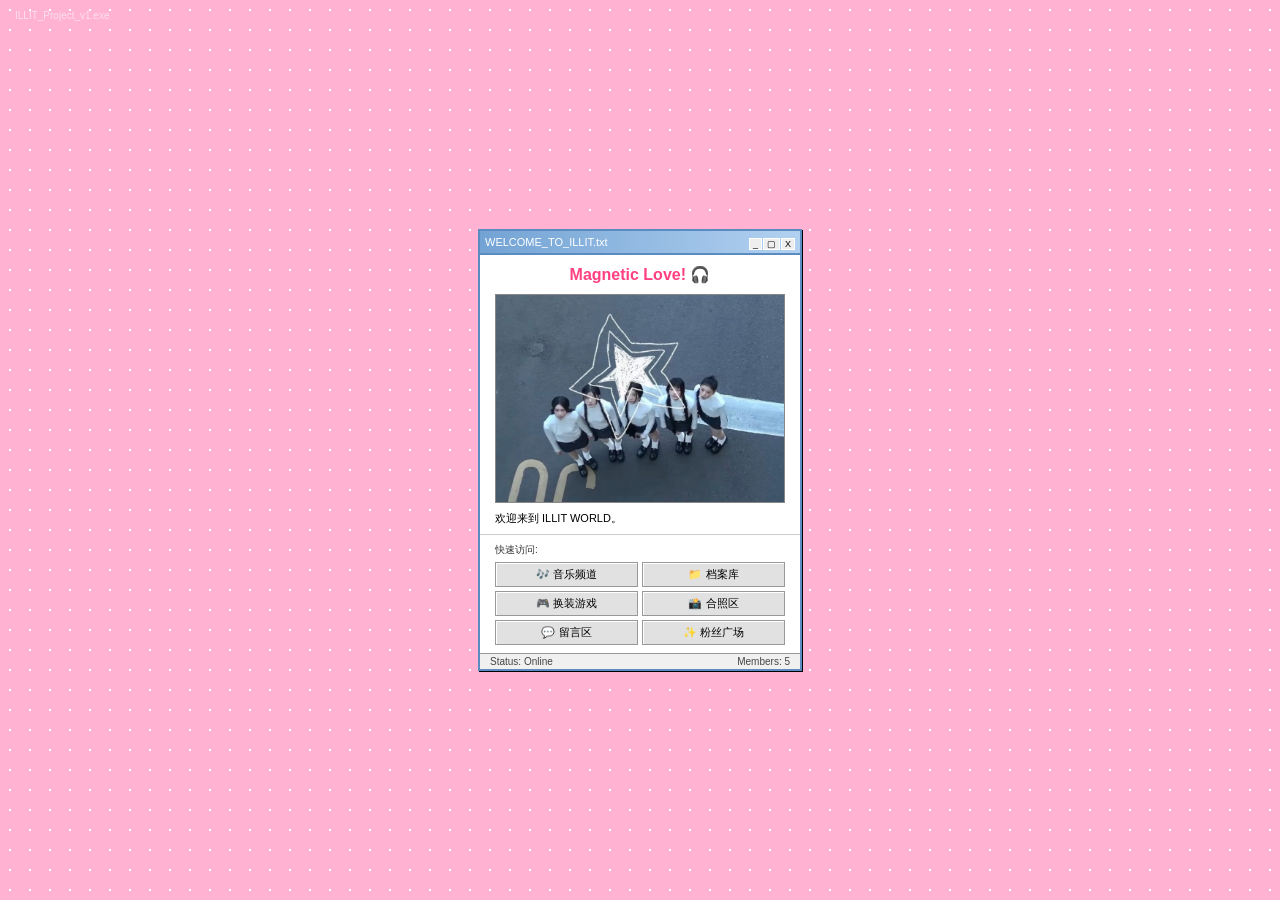
==== index.html @ ed598122 "Update index.html" ====
<!DOCTYPE html>
<html lang="zh">
<head>
    <meta charset="UTF-8">
    <meta name="viewport" content="width=device-width, initial-scale=1.0">
    <title>ILLIT WORLD 🎀</title>
    <style>
        /* 背景：粉色波点 */
        body {
            margin: 0; padding: 0;
            background-color: #ffb2d1;
            background-image: radial-gradient(#ffffff 1.5px, transparent 1.5px);
            background-size: 20px 20px;
            font-family: sans-serif;
            display: flex; justify-content: center; align-items: center;
            height: 100vh;
        }

        /* 左上角微小文字 */
        .ver-tag {
            position: fixed; top: 10px; left: 15px;
            color: rgba(255,255,255,0.6); font-size: 10px;
        }

        /* 核心窗口样式：参考第二张图 */
        .window {
            background: #ffffff; 
            border: 2px solid #5a8bc1; 
            width: 320px; /* 紧凑型尺寸 */
            box-shadow: 1px 1px 0px #000;
        }

        /* 蓝白渐变标题栏 */
        .win-header {
            background: linear-gradient(to right, #73a3d4, #b2d1f0);
            height: 22px; display: flex; justify-content: space-between;
            align-items: center; padding: 0 5px;
            border-bottom: 2px solid #5a8bc1;
        }
        .win-title { color: white; font-size: 11px; }
        .win-controls span {
            border: 1px solid #fff; background: #eee;
            font-size: 9px; padding: 0 3px; margin-left: 1px;
        }

        /* 主体内容区 */
        .win-content { text-align: center; }
        .pink-title { color: #ff4081; font-weight: bold; margin: 10px 0; font-size: 16px; }
        
        /* 中间五人合照图 */
        .photo-frame { width: 90%; border: 1px solid #888; margin: 0 auto; display: block; }

        .welcome-msg { text-align: left; font-size: 11px; padding: 8px 15px; border-bottom: 1px solid #ccc; }

        /* 快速访问区域 */
        .quick-access { padding: 8px 15px; text-align: left; }
        .access-label { font-size: 10px; margin-bottom: 5px; color: #333; }

        /* 按钮网格：严格复刻按钮样式 */
        .nav-grid { display: grid; grid-template-columns: repeat(2, 1fr); gap: 4px; }
        .btn-retro {
            background: #e1e1e1; border: 1px solid #999;
            padding: 4px 2px; font-size: 11px; cursor: pointer;
            display: flex; align-items: center; justify-content: center; gap: 4px;
            box-shadow: inset 1px 1px 0 #fff;
        }
        .btn-retro:active { box-shadow: inset 1px 1px 2px #888; background: #d1d1d1; }

        /* 底部状态栏 */
        .status-bar {
            background: #f0f0f0; border-top: 1px solid #999;
            display: flex; justify-content: space-between;
            padding: 2px 10px; font-size: 10px; color: #444;
        }
    </style>
</head>
<body>

    <div class="ver-tag">ILLIT_Project_v1.exe</div>

    <div class="window">
        <div class="win-header">
            <div class="win-title">WELCOME_TO_ILLIT.txt</div>
            <div class="win-controls"><span>_</span><span>▢</span><span>X</span></div>
        </div>

        <div class="win-content">
            <div class="pink-title">Magnetic Love! 🎧</div>
            
            <!-- 这里替换为你自己的合照图片路径 -->
            <img src="IMG_4415.jpeg" class="photo-frame" alt="ILLIT">

            <div class="welcome-msg">欢迎来到 ILLIT WORLD。</div>

            <div class="quick-access">
                <div class="access-label">快速访问:</div>
                <div class="nav-grid">
                    <div class="btn-retro" onclick="location.href='music.html'">🎶 音乐频道</div>
                    <div class="btn-retro" onclick="location.href='menu.html'">📁 档案库</div>
                    <div class="btn-retro" onclick="location.href='game.html'">🎮 换装游戏</div>
                    <div class="btn-retro" onclick="location.href='photos.html'">📸 合照区</div>
                    <div class="btn-retro" onclick="location.href='messages.html'">💬 留言区</div>
                    <div class="btn-retro" onclick="location.href='square.html'">✨ 粉丝广场</div>
                </div>
            </div>
        </div>

        <div class="status-bar">
            <span>Status: Online</span>
            <span>Members: 5</span>
        </div>
    </div>

</body>
</html>
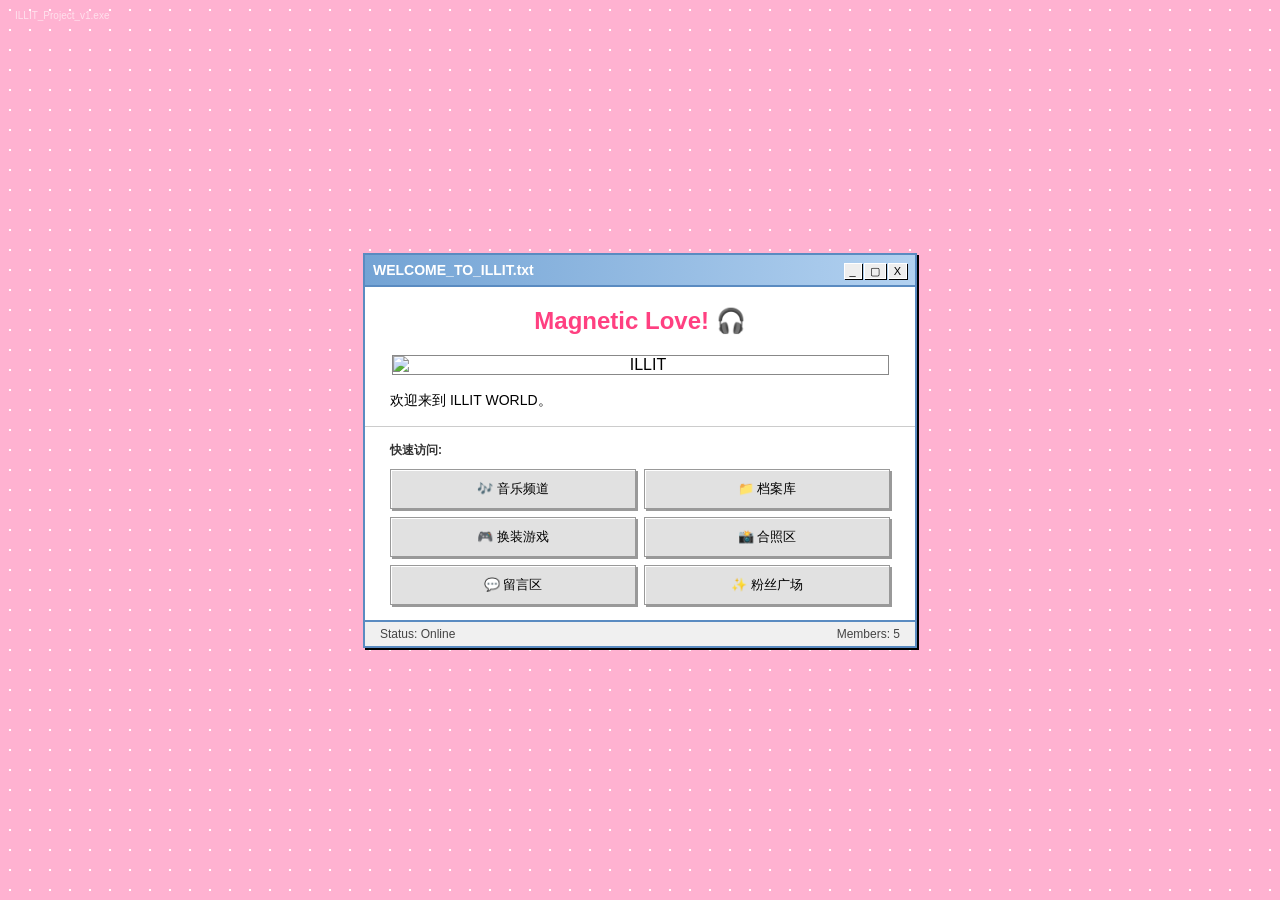
==== commit 0f95dec2: "Update index.html" ====
--- a/index.html
+++ b/index.html
@@ -5,7 +5,7 @@
     <meta name="viewport" content="width=device-width, initial-scale=1.0">
     <title>ILLIT WORLD 🎀</title>
     <style>
-        /* 背景：粉色波点 */
+        /* 保持粉色波点背景 */
         body {
             margin: 0; padding: 0;
             background-color: #ffb2d1;
@@ -13,64 +13,80 @@
             background-size: 20px 20px;
             font-family: sans-serif;
             display: flex; justify-content: center; align-items: center;
-            height: 100vh;
+            min-height: 100vh;
         }
 
-        /* 左上角微小文字 */
         .ver-tag {
             position: fixed; top: 10px; left: 15px;
             color: rgba(255,255,255,0.6); font-size: 10px;
         }
 
-        /* 核心窗口样式：参考第二张图 */
+        /* 响应式窗口：核心修改点 */
         .window {
             background: #ffffff; 
             border: 2px solid #5a8bc1; 
-            width: 320px; /* 紧凑型尺寸 */
-            box-shadow: 1px 1px 0px #000;
+            /* 在手机上占 90% 宽度，在电脑上最大 600px（你可以根据喜好调整这个最大值） */
+            width: 90%; 
+            max-width: 550px; 
+            box-shadow: 2px 2px 0px #000;
+            display: flex;
+            flex-direction: column;
         }
 
         /* 蓝白渐变标题栏 */
         .win-header {
             background: linear-gradient(to right, #73a3d4, #b2d1f0);
-            height: 22px; display: flex; justify-content: space-between;
-            align-items: center; padding: 0 5px;
+            height: 30px; /* 稍微加高了一点点，方便大屏操作 */
+            display: flex; justify-content: space-between;
+            align-items: center; padding: 0 8px;
             border-bottom: 2px solid #5a8bc1;
         }
-        .win-title { color: white; font-size: 11px; }
+        .win-title { color: white; font-size: 14px; font-weight: bold; }
         .win-controls span {
             border: 1px solid #fff; background: #eee;
-            font-size: 9px; padding: 0 3px; margin-left: 1px;
+            font-size: 11px; padding: 1px 5px; margin-left: 2px; box-shadow: 1px 1px 0px #000;
         }
 
-        /* 主体内容区 */
+        /* 内容区 */
         .win-content { text-align: center; }
-        .pink-title { color: #ff4081; font-weight: bold; margin: 10px 0; font-size: 16px; }
+        .pink-title { color: #ff4081; font-weight: bold; margin: 20px 0; font-size: 24px; }
         
-        /* 中间五人合照图 */
-        .photo-frame { width: 90%; border: 1px solid #888; margin: 0 auto; display: block; }
+        /* 图片随容器变大 */
+        .photo-frame { 
+            width: 90%; 
+            height: auto;
+            border: 1px solid #888; 
+            margin: 0 auto; 
+            display: block; 
+        }
 
-        .welcome-msg { text-align: left; font-size: 11px; padding: 8px 15px; border-bottom: 1px solid #ccc; }
+        .welcome-msg { text-align: left; font-size: 14px; padding: 15px 25px; border-bottom: 1px solid #ccc; line-height: 1.5; }
 
-        /* 快速访问区域 */
-        .quick-access { padding: 8px 15px; text-align: left; }
-        .access-label { font-size: 10px; margin-bottom: 5px; color: #333; }
+        /* 快速访问：响应式布局 */
+        .quick-access { padding: 15px 25px; text-align: left; }
+        .access-label { font-size: 12px; margin-bottom: 10px; color: #333; font-weight: bold; }
 
-        /* 按钮网格：严格复刻按钮样式 */
-        .nav-grid { display: grid; grid-template-columns: repeat(2, 1fr); gap: 4px; }
+        .nav-grid { 
+            display: grid; 
+            grid-template-columns: repeat(2, 1fr); 
+            gap: 8px; 
+        }
+        
         .btn-retro {
             background: #e1e1e1; border: 1px solid #999;
-            padding: 4px 2px; font-size: 11px; cursor: pointer;
-            display: flex; align-items: center; justify-content: center; gap: 4px;
-            box-shadow: inset 1px 1px 0 #fff;
+            padding: 10px 5px; font-size: 13px; cursor: pointer;
+            display: flex; align-items: center; justify-content: center; gap: 6px;
+            box-shadow: 2px 2px 0px #999, inset 1px 1px 0 #fff;
+            transition: 0.2s;
         }
-        .btn-retro:active { box-shadow: inset 1px 1px 2px #888; background: #d1d1d1; }
+        .btn-retro:hover { background: #eee; transform: translate(-1px, -1px); box-shadow: 3px 3px 0px #888; }
+        .btn-retro:active { transform: translate(1px, 1px); box-shadow: 1px 1px 0px #999; }
 
         /* 底部状态栏 */
         .status-bar {
-            background: #f0f0f0; border-top: 1px solid #999;
+            background: #f0f0f0; border-top: 2px solid #5a8bc1;
             display: flex; justify-content: space-between;
-            padding: 2px 10px; font-size: 10px; color: #444;
+            padding: 5px 15px; font-size: 12px; color: #444;
         }
     </style>
 </head>
@@ -79,6 +95,7 @@
     <div class="ver-tag">ILLIT_Project_v1.exe</div>
 
     <div class="window">
+        <!-- 标题栏 -->
         <div class="win-header">
             <div class="win-title">WELCOME_TO_ILLIT.txt</div>
             <div class="win-controls"><span>_</span><span>▢</span><span>X</span></div>
@@ -87,8 +104,8 @@
         <div class="win-content">
             <div class="pink-title">Magnetic Love! 🎧</div>
             
-            <!-- 这里替换为你自己的合照图片路径 -->
-            <img src="IMG_4415.jpeg" class="photo-frame" alt="ILLIT">
+            <!-- 这里确保引用你想要的那张五人图 -->
+            <img src="image_48.png" class="photo-frame" alt="ILLIT">
 
             <div class="welcome-msg">欢迎来到 ILLIT WORLD。</div>
 
@@ -99,12 +116,13 @@
                     <div class="btn-retro" onclick="location.href='menu.html'">📁 档案库</div>
                     <div class="btn-retro" onclick="location.href='game.html'">🎮 换装游戏</div>
                     <div class="btn-retro" onclick="location.href='photos.html'">📸 合照区</div>
-                    <div class="btn-retro" onclick="location.href='messages.html'">💬 留言区</div>
+                    <div class="btn-retro" onclick="location.href='guestbook.html'">💬 留言区</div>
                     <div class="btn-retro" onclick="location.href='square.html'">✨ 粉丝广场</div>
                 </div>
             </div>
         </div>
 
+        <!-- 状态栏 -->
         <div class="status-bar">
             <span>Status: Online</span>
             <span>Members: 5</span>
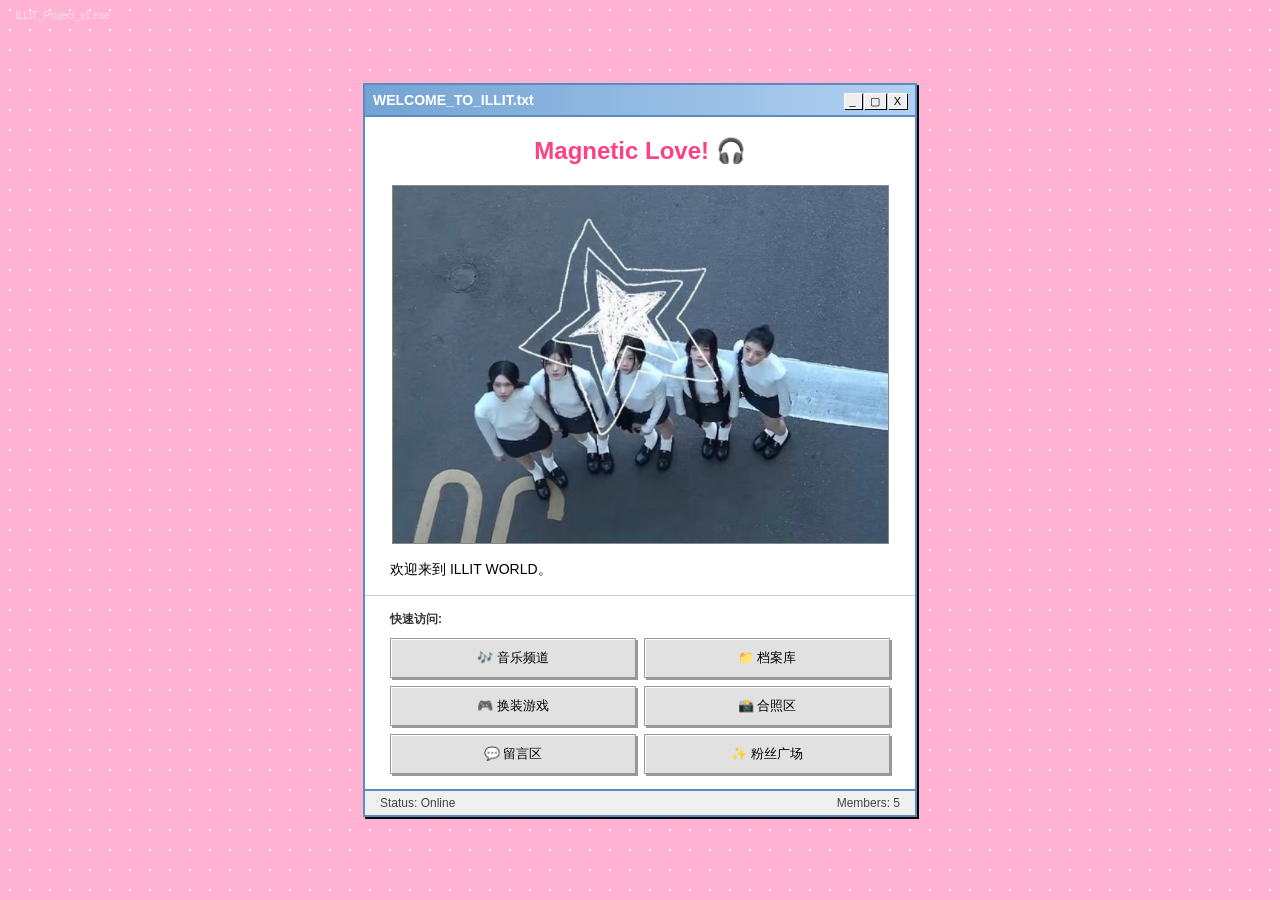
==== commit f34ad461: "Update index.html" ====
--- a/index.html
+++ b/index.html
@@ -105,7 +105,7 @@
             <div class="pink-title">Magnetic Love! 🎧</div>
             
             <!-- 这里确保引用你想要的那张五人图 -->
-            <img src="image_48.png" class="photo-frame" alt="ILLIT">
+            <img src="IMG_4415.jpeg" class="photo-frame" alt="ILLIT">
 
             <div class="welcome-msg">欢迎来到 ILLIT WORLD。</div>
 
@@ -116,7 +116,7 @@
                     <div class="btn-retro" onclick="location.href='menu.html'">📁 档案库</div>
                     <div class="btn-retro" onclick="location.href='game.html'">🎮 换装游戏</div>
                     <div class="btn-retro" onclick="location.href='photos.html'">📸 合照区</div>
-                    <div class="btn-retro" onclick="location.href='guestbook.html'">💬 留言区</div>
+                    <div class="btn-retro" onclick="location.href='messages.html'">💬 留言区</div>
                     <div class="btn-retro" onclick="location.href='square.html'">✨ 粉丝广场</div>
                 </div>
             </div>
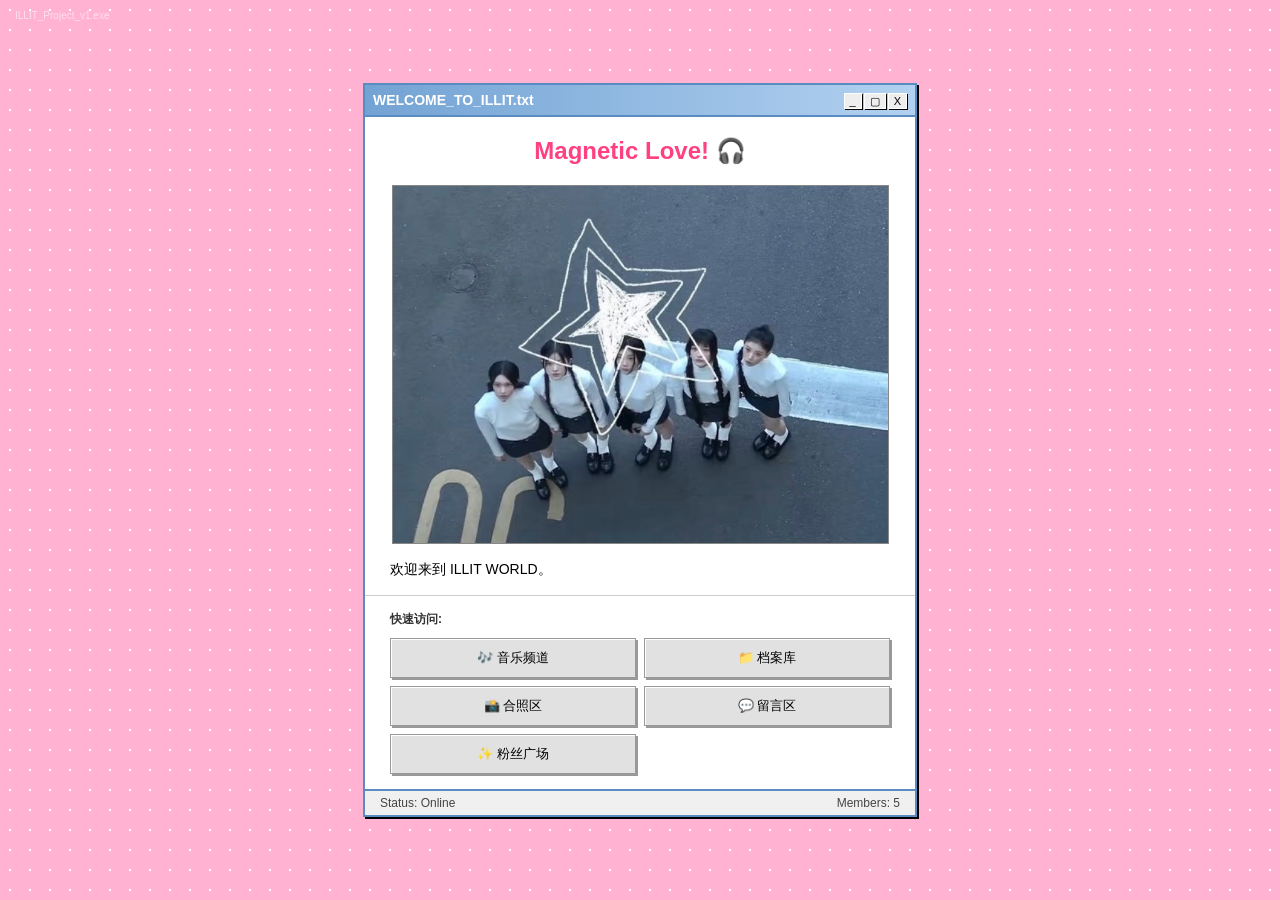
==== commit 13b12a7d: "Update index.html" ====
--- a/index.html
+++ b/index.html
@@ -5,6 +5,16 @@
     <meta name="viewport" content="width=device-width, initial-scale=1.0">
     <title>ILLIT WORLD 🎀</title>
     <style>
+        /* 全局鼠标样式修改 */
+html, body, a, button, input {
+    cursor: url('data:image/svg+xml;utf8,<svg xmlns="http://www.w3.org/2000/svg" width="20" height="20" viewBox="0 0 20 20"><path d="M0,0 L0,15 L4,11 L7,17 L9,16 L6,10 L11,10 Z" fill="%2378FFB1" stroke="black" stroke-width="1" style="shape-rendering:crispEdges;"/></svg>'), auto !important;
+}
+
+/* 当鼠标移到按钮或链接上时，可以换成稍微深一点的青色，增加互动感 */
+a:hover, button:hover {
+    cursor: url('data:image/svg+xml;utf8,<svg xmlns="http://www.w3.org/2000/svg" width="20" height="20" viewBox="0 0 20 20"><path d="M0,0 L0,15 L4,11 L7,17 L9,16 L6,10 L11,10 Z" fill="%2356D98E" stroke="black" stroke-width="1" style="shape-rendering:crispEdges;"/></svg>'), pointer !important;
+}
+
         /* 保持粉色波点背景 */
         body {
             margin: 0; padding: 0;
@@ -114,7 +124,6 @@
                 <div class="nav-grid">
                     <div class="btn-retro" onclick="location.href='music.html'">🎶 音乐频道</div>
                     <div class="btn-retro" onclick="location.href='menu.html'">📁 档案库</div>
-                    <div class="btn-retro" onclick="location.href='game.html'">🎮 换装游戏</div>
                     <div class="btn-retro" onclick="location.href='photos.html'">📸 合照区</div>
                     <div class="btn-retro" onclick="location.href='messages.html'">💬 留言区</div>
                     <div class="btn-retro" onclick="location.href='square.html'">✨ 粉丝广场</div>
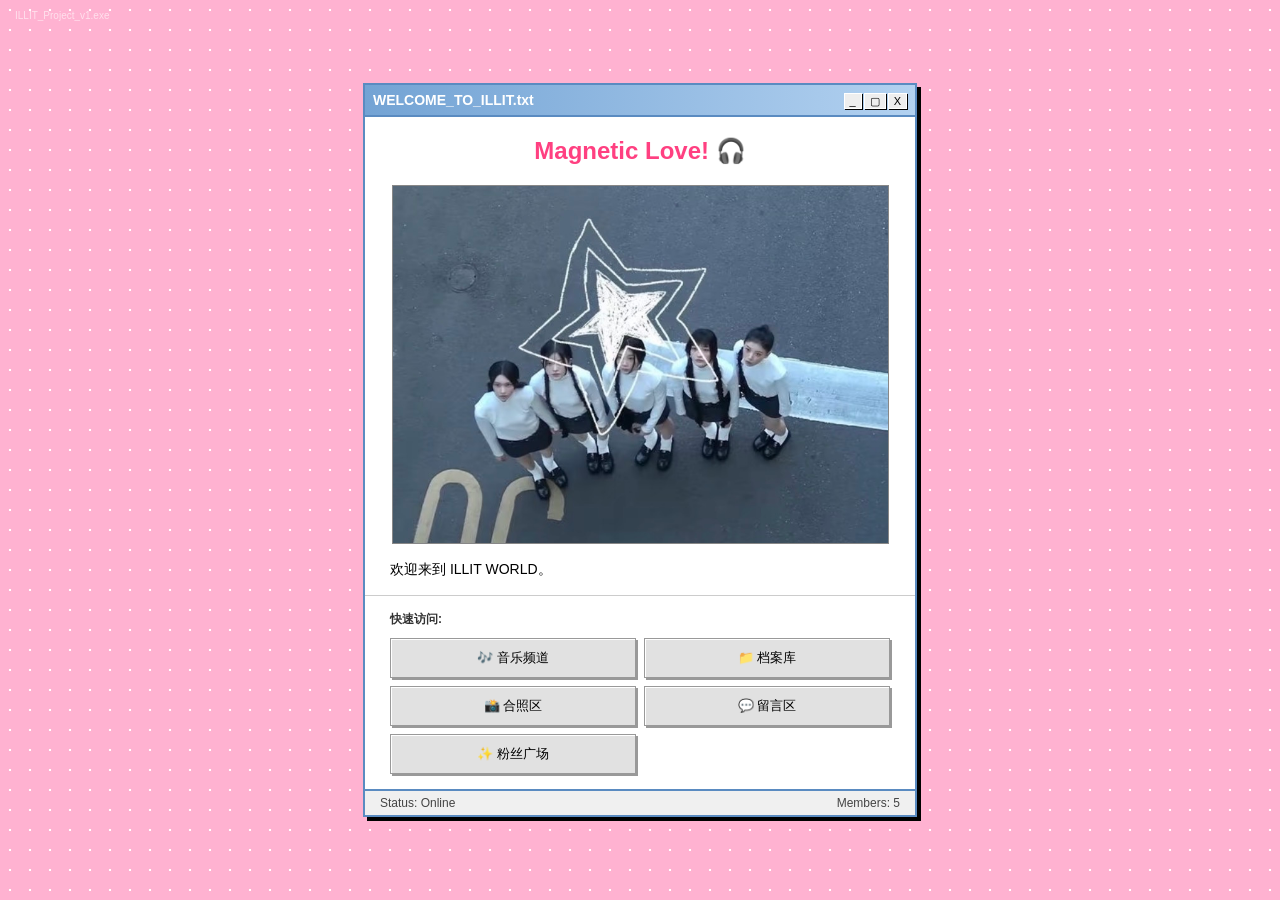
==== commit 9f9336fd: "Update index.html" ====
--- a/index.html
+++ b/index.html
@@ -5,15 +5,15 @@
     <meta name="viewport" content="width=device-width, initial-scale=1.0">
     <title>ILLIT WORLD 🎀</title>
     <style>
-        /* 全局鼠标样式修改 */
-html, body, a, button, input {
-    cursor: url('data:image/svg+xml;utf8,<svg xmlns="http://www.w3.org/2000/svg" width="20" height="20" viewBox="0 0 20 20"><path d="M0,0 L0,15 L4,11 L7,17 L9,16 L6,10 L11,10 Z" fill="%2378FFB1" stroke="black" stroke-width="1" style="shape-rendering:crispEdges;"/></svg>'), auto !important;
-}
+        /* --- 1. 全局鼠标样式修改：改为你指定的亮薄荷绿 #B2FFFF --- */
+        html, body, a, button, input {
+            cursor: url('data:image/svg+xml;utf8,<svg xmlns="http://www.w3.org/2000/svg" width="20" height="20" viewBox="0 0 20 20"><path d="M0,0 L0,15 L4,11 L7,17 L9,16 L6,10 L11,10 Z" fill="%23B2FFFF" stroke="black" stroke-width="1" style="shape-rendering:crispEdges;"/></svg>'), auto !important;
+        }
 
-/* 当鼠标移到按钮或链接上时，可以换成稍微深一点的青色，增加互动感 */
-a:hover, button:hover {
-    cursor: url('data:image/svg+xml;utf8,<svg xmlns="http://www.w3.org/2000/svg" width="20" height="20" viewBox="0 0 20 20"><path d="M0,0 L0,15 L4,11 L7,17 L9,16 L6,10 L11,10 Z" fill="%2356D98E" stroke="black" stroke-width="1" style="shape-rendering:crispEdges;"/></svg>'), pointer !important;
-}
+        /* 鼠标移到按钮上的悬停颜色（稍微深一点点） */
+        a:hover, button:hover {
+            cursor: url('data:image/svg+xml;utf8,<svg xmlns="http://www.w3.org/2000/svg" width="20" height="20" viewBox="0 0 20 20"><path d="M0,0 L0,15 L4,11 L7,17 L9,16 L6,10 L11,10 Z" fill="%2399FFFF" stroke="black" stroke-width="1" style="shape-rendering:crispEdges;"/></svg>'), pointer !important;
+        }
 
         /* 保持粉色波点背景 */
         body {
@@ -24,6 +24,7 @@
             font-family: sans-serif;
             display: flex; justify-content: center; align-items: center;
             min-height: 100vh;
+            overflow: hidden; /* 防止浮动超出屏幕产生滚动条 */
         }
 
         .ver-tag {
@@ -31,22 +32,30 @@
             color: rgba(255,255,255,0.6); font-size: 10px;
         }
 
-        /* 响应式窗口：核心修改点 */
+        /* --- 2. 浮动效果动画定义 --- */
+        @keyframes floating {
+            0% { transform: translateY(0px); }
+            50% { transform: translateY(-15px); } /* 向上浮动15像素 */
+            100% { transform: translateY(0px); }
+        }
+
+        /* 响应式窗口 + 应用浮动动画 */
         .window {
             background: #ffffff; 
             border: 2px solid #5a8bc1; 
-            /* 在手机上占 90% 宽度，在电脑上最大 600px（你可以根据喜好调整这个最大值） */
             width: 90%; 
             max-width: 550px; 
-            box-shadow: 2px 2px 0px #000;
+            box-shadow: 4px 4px 0px #000; /* 稍微加深阴影 */
             display: flex;
             flex-direction: column;
+            /* 运行动画：3秒一个来回，无限循环，平滑过渡 */
+            animation: floating 3s ease-in-out infinite; 
         }
 
         /* 蓝白渐变标题栏 */
         .win-header {
             background: linear-gradient(to right, #73a3d4, #b2d1f0);
-            height: 30px; /* 稍微加高了一点点，方便大屏操作 */
+            height: 30px;
             display: flex; justify-content: space-between;
             align-items: center; padding: 0 8px;
             border-bottom: 2px solid #5a8bc1;
@@ -61,7 +70,6 @@
         .win-content { text-align: center; }
         .pink-title { color: #ff4081; font-weight: bold; margin: 20px 0; font-size: 24px; }
         
-        /* 图片随容器变大 */
         .photo-frame { 
             width: 90%; 
             height: auto;
@@ -114,7 +122,6 @@
         <div class="win-content">
             <div class="pink-title">Magnetic Love! 🎧</div>
             
-            <!-- 这里确保引用你想要的那张五人图 -->
             <img src="IMG_4415.jpeg" class="photo-frame" alt="ILLIT">
 
             <div class="welcome-msg">欢迎来到 ILLIT WORLD。</div>
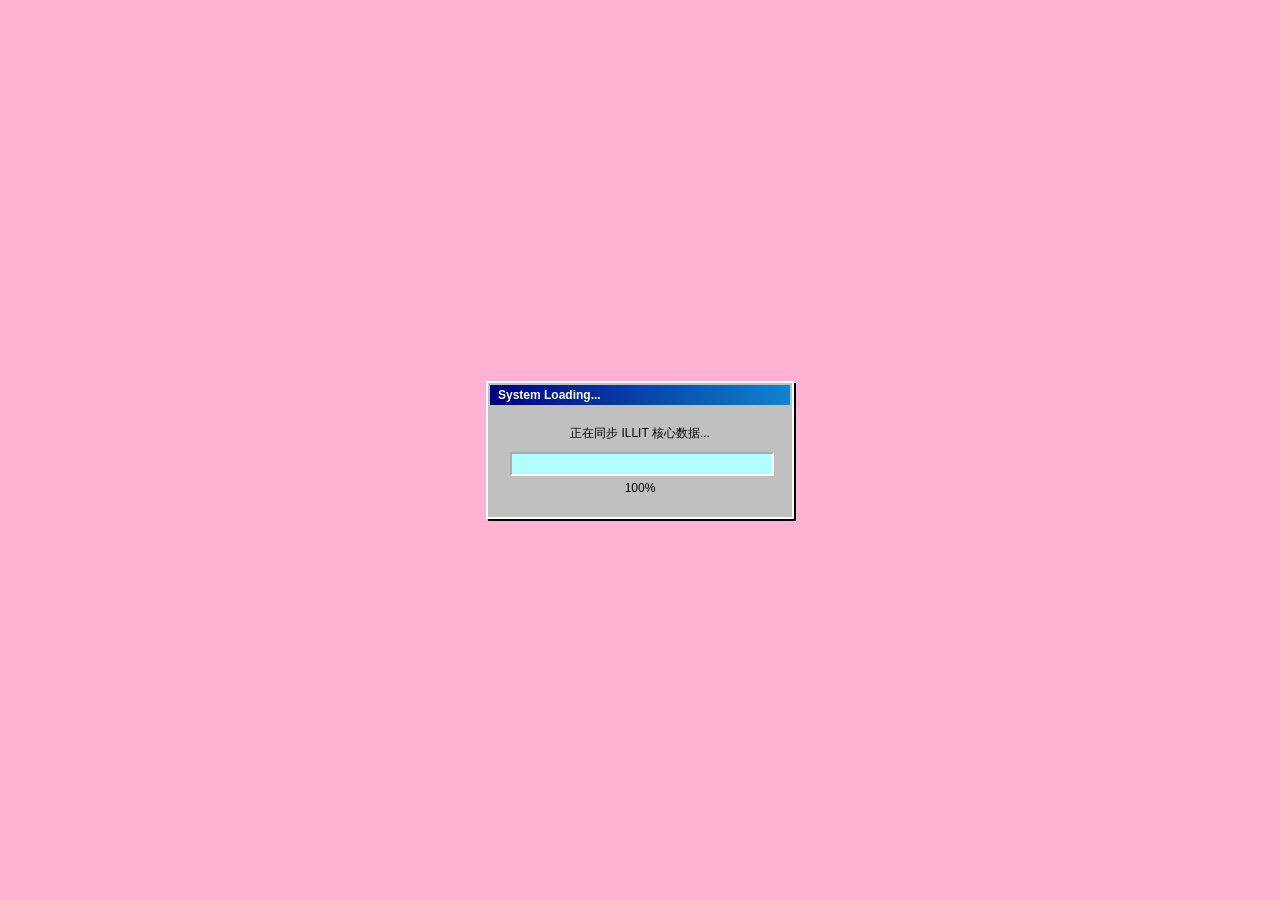
==== commit 87f14f73: "Update index.html" ====
--- a/index.html
+++ b/index.html
@@ -5,17 +5,31 @@
     <meta name="viewport" content="width=device-width, initial-scale=1.0">
     <title>ILLIT WORLD 🎀</title>
     <style>
-        /* --- 1. 全局鼠标样式修改：改为你指定的亮薄荷绿 #B2FFFF --- */
+        /* --- 1. 全局鼠标样式 (亮薄荷绿 #B2FFFF) --- */
         html, body, a, button, input {
             cursor: url('data:image/svg+xml;utf8,<svg xmlns="http://www.w3.org/2000/svg" width="20" height="20" viewBox="0 0 20 20"><path d="M0,0 L0,15 L4,11 L7,17 L9,16 L6,10 L11,10 Z" fill="%23B2FFFF" stroke="black" stroke-width="1" style="shape-rendering:crispEdges;"/></svg>'), auto !important;
         }
 
-        /* 鼠标移到按钮上的悬停颜色（稍微深一点点） */
-        a:hover, button:hover {
-            cursor: url('data:image/svg+xml;utf8,<svg xmlns="http://www.w3.org/2000/svg" width="20" height="20" viewBox="0 0 20 20"><path d="M0,0 L0,15 L4,11 L7,17 L9,16 L6,10 L11,10 Z" fill="%2399FFFF" stroke="black" stroke-width="1" style="shape-rendering:crispEdges;"/></svg>'), pointer !important;
+        /* --- 2. 加载遮罩层 --- */
+        #loader-wrapper {
+            position: fixed; top: 0; left: 0; width: 100%; height: 100%;
+            background-color: #ffb2d1; display: flex; justify-content: center; align-items: center;
+            z-index: 10000; transition: opacity 0.5s ease;
+        }
+        .loader-window { width: 300px; background: #c0c0c0; border: 2px solid #fff; box-shadow: 2px 2px 0px #000; padding: 2px; }
+        .loader-title { background: linear-gradient(to right, #000080, #1084d0); color: white; padding: 3px 8px; font-size: 12px; font-weight: bold; }
+        .loader-body { padding: 20px; text-align: center; font-size: 12px; }
+        .progress-container { width: 100%; height: 20px; background: #fff; border: 2px inset #fff; margin-top: 10px; }
+        #progress-bar { width: 0%; height: 100%; background-color: #B2FFFF; transition: width 0.1s linear; }
+
+        /* --- 3. 浮动动画 --- */
+        @keyframes floating {
+            0% { transform: translateY(0px); }
+            50% { transform: translateY(-15px); }
+            100% { transform: translateY(0px); }
         }
 
-        /* 保持粉色波点背景 */
+        /* --- 4. 页面主体 (保留粉色波点) --- */
         body {
             margin: 0; padding: 0;
             background-color: #ffb2d1;
@@ -23,72 +37,26 @@
             background-size: 20px 20px;
             font-family: sans-serif;
             display: flex; justify-content: center; align-items: center;
-            min-height: 100vh;
-            overflow: hidden; /* 防止浮动超出屏幕产生滚动条 */
+            min-height: 100vh; overflow: hidden;
         }
 
-        .ver-tag {
-            position: fixed; top: 10px; left: 15px;
-            color: rgba(255,255,255,0.6); font-size: 10px;
-        }
-
-        /* --- 2. 浮动效果动画定义 --- */
-        @keyframes floating {
-            0% { transform: translateY(0px); }
-            50% { transform: translateY(-15px); } /* 向上浮动15像素 */
-            100% { transform: translateY(0px); }
-        }
-
-        /* 响应式窗口 + 应用浮动动画 */
         .window {
-            background: #ffffff; 
-            border: 2px solid #5a8bc1; 
-            width: 90%; 
-            max-width: 550px; 
-            box-shadow: 4px 4px 0px #000; /* 稍微加深阴影 */
-            display: flex;
-            flex-direction: column;
-            /* 运行动画：3秒一个来回，无限循环，平滑过渡 */
+            background: #ffffff; border: 2px solid #5a8bc1; 
+            width: 90%; max-width: 550px; box-shadow: 4px 4px 0px #000;
+            display: flex; flex-direction: column;
             animation: floating 3s ease-in-out infinite; 
         }
 
-        /* 蓝白渐变标题栏 */
-        .win-header {
-            background: linear-gradient(to right, #73a3d4, #b2d1f0);
-            height: 30px;
-            display: flex; justify-content: space-between;
-            align-items: center; padding: 0 8px;
-            border-bottom: 2px solid #5a8bc1;
-        }
+        .win-header { background: linear-gradient(to right, #73a3d4, #b2d1f0); height: 30px; display: flex; justify-content: space-between; align-items: center; padding: 0 8px; border-bottom: 2px solid #5a8bc1; }
         .win-title { color: white; font-size: 14px; font-weight: bold; }
-        .win-controls span {
-            border: 1px solid #fff; background: #eee;
-            font-size: 11px; padding: 1px 5px; margin-left: 2px; box-shadow: 1px 1px 0px #000;
-        }
+        .win-controls span { border: 1px solid #fff; background: #eee; font-size: 11px; padding: 1px 5px; margin-left: 2px; box-shadow: 1px 1px 0px #000; }
+        .win-content { text-align: center; }
+        .pink-title { color: #ff4081; font-weight: bold; margin: 15px 0; font-size: 24px; }
+        .photo-frame { width: 85%; height: auto; border: 1px solid #888; margin: 0 auto; display: block; }
+        .welcome-msg { text-align: left; font-size: 14px; padding: 10px 25px; border-bottom: 1px solid #ccc; line-height: 1.5; }
 
-        /* 内容区 */
-        .win-content { text-align: center; }
-        .pink-title { color: #ff4081; font-weight: bold; margin: 20px 0; font-size: 24px; }
-        
-        .photo-frame { 
-            width: 90%; 
-            height: auto;
-            border: 1px solid #888; 
-            margin: 0 auto; 
-            display: block; 
-        }
-
-        .welcome-msg { text-align: left; font-size: 14px; padding: 15px 25px; border-bottom: 1px solid #ccc; line-height: 1.5; }
-
-        /* 快速访问：响应式布局 */
         .quick-access { padding: 15px 25px; text-align: left; }
-        .access-label { font-size: 12px; margin-bottom: 10px; color: #333; font-weight: bold; }
-
-        .nav-grid { 
-            display: grid; 
-            grid-template-columns: repeat(2, 1fr); 
-            gap: 8px; 
-        }
+        .nav-grid { display: grid; grid-template-columns: repeat(2, 1fr); gap: 8px; }
         
         .btn-retro {
             background: #e1e1e1; border: 1px solid #999;
@@ -98,52 +66,68 @@
             transition: 0.2s;
         }
         .btn-retro:hover { background: #eee; transform: translate(-1px, -1px); box-shadow: 3px 3px 0px #888; }
-        .btn-retro:active { transform: translate(1px, 1px); box-shadow: 1px 1px 0px #999; }
-
-        /* 底部状态栏 */
-        .status-bar {
-            background: #f0f0f0; border-top: 2px solid #5a8bc1;
-            display: flex; justify-content: space-between;
-            padding: 5px 15px; font-size: 12px; color: #444;
-        }
+        .status-bar { background: #f0f0f0; border-top: 2px solid #5a8bc1; display: flex; justify-content: space-between; padding: 5px 15px; font-size: 12px; color: #444; }
     </style>
 </head>
 <body>
 
-    <div class="ver-tag">ILLIT_Project_v1.exe</div>
+    <!-- 加载层 -->
+    <div id="loader-wrapper">
+        <div class="loader-window">
+            <div class="loader-title">System Loading...</div>
+            <div class="loader-body">
+                <div>正在同步 ILLIT 核心数据...</div>
+                <div class="progress-container"><div id="progress-bar"></div></div>
+                <div id="status-text" style="margin-top: 5px;">0%</div>
+            </div>
+        </div>
+    </div>
 
+    <!-- 首页窗口 -->
     <div class="window">
-        <!-- 标题栏 -->
         <div class="win-header">
-            <div class="win-title">WELCOME_TO_ILLIT.txt</div>
+            <div class="win-title">WELCOME_TO_ILLIT.exe</div>
             <div class="win-controls"><span>_</span><span>▢</span><span>X</span></div>
         </div>
-
         <div class="win-content">
             <div class="pink-title">Magnetic Love! 🎧</div>
-            
-            <img src="IMG_4415.jpeg" class="photo-frame" alt="ILLIT">
-
-            <div class="welcome-msg">欢迎来到 ILLIT WORLD。</div>
-
+            <img src="IMG_4415.jpeg" class="photo-frame">
+            <div class="welcome-msg">欢迎回来！所有频道已准备就绪。</div>
             <div class="quick-access">
-                <div class="access-label">快速访问:</div>
                 <div class="nav-grid">
+                    <!-- 这里帮你把 5 个链接全部找回来并对齐了 -->
                     <div class="btn-retro" onclick="location.href='music.html'">🎶 音乐频道</div>
                     <div class="btn-retro" onclick="location.href='menu.html'">📁 档案库</div>
                     <div class="btn-retro" onclick="location.href='photos.html'">📸 合照区</div>
                     <div class="btn-retro" onclick="location.href='messages.html'">💬 留言区</div>
-                    <div class="btn-retro" onclick="location.href='square.html'">✨ 粉丝广场</div>
+                    <div class="btn-retro" style="grid-column: span 2;" onclick="location.href='square.html'">✨ 粉丝广场</div>
                 </div>
             </div>
         </div>
-
-        <!-- 状态栏 -->
-        <div class="status-bar">
-            <span>Status: Online</span>
-            <span>Members: 5</span>
-        </div>
+        <div class="status-bar"><span>Status: Floating</span><span>Members: 5</span></div>
     </div>
 
+    <script>
+        let progress = 0;
+        const progressBar = document.getElementById('progress-bar');
+        const statusText = document.getElementById('status-text');
+        const loaderWrapper = document.getElementById('loader-wrapper');
+
+        function startLoading() {
+            progress += Math.random() * 10; 
+            if (progress > 100) progress = 100;
+            progressBar.style.width = progress + '%';
+            statusText.innerText = Math.floor(progress) + '%';
+            if (progress < 100) {
+                setTimeout(startLoading, 70);
+            } else {
+                setTimeout(() => {
+                    loaderWrapper.style.opacity = '0';
+                    setTimeout(() => loaderWrapper.style.display = 'none', 500);
+                }, 400);
+            }
+        }
+        window.onload = startLoading;
+    </script>
 </body>
 </html>
